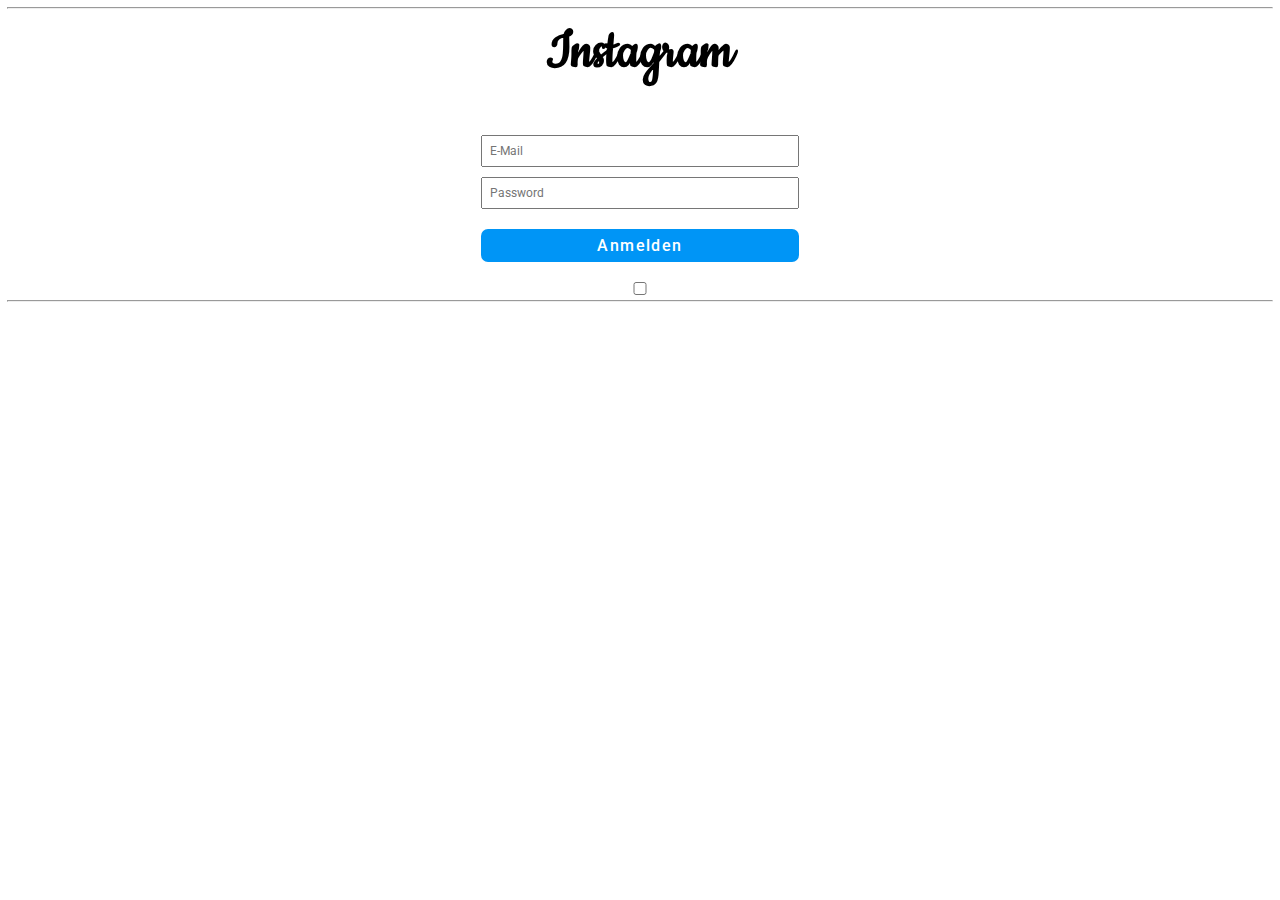
==== signIN/signIN.html @ 87454b7f "add signIN and signUP docs" ====
<!DOCTYPE html>
<html lang="en">
<head>
    <meta charset="UTF-8">
    <meta name="viewport" content="width=device-width, initial-scale=1.0">
    
    <link rel="stylesheet" href="../root.css"> 
    <link rel="stylesheet" href="/signIN/signIN.css">
    <link rel="stylesheet" href="../header.css"> 

    <title>Document</title>
    <link rel="preconnect" href="https://fonts.googleapis.com">
    <link rel="preconnect" href="https://fonts.gstatic.com" crossorigin>
    <link href="https://fonts.googleapis.com/css2?family=Cookie&family=Roboto:wght@400;500&display=swap" rel="stylesheet"></

</head>
<body>
    <hr>
    <div class="container">
        <div>
            <a href="https://www.instagram.com/">
                <button class="home-button">Instagram</button>
            </a>
        </div>
        <form  method="post">
            <label for="name"></label>
            <input class="inputboxes mailBox" type="text" id="name" name="hallo" placeholder="E-Mail" required>

            <label for="email"></label>
            <input class="inputboxes" type="email" id="email" name="email" placeholder="Password" required>

            <input class="signInButtonContact" onclick="onSubmit()" type="submit" value="Anmelden">
            <input type="checkbox">
        </form>
    </div>
    <hr>

    <script>
        function onSubmit() {
            const inputName=document.getElementById("name")
            const nameValue=inputName.value
            alert("Thank you " + inputName.value + " your request has been send")

            // const inputName=document.getElementById("name")
            // const nameValue=inputName.value

            // const inputName=document.getElementById("name")
            // const nameValue=inputName.value
            
            // const inputName=document.getElementById("name")
            // const nameValue=inputName.value

        }
    </script>

</body>
</html>



<!-- FRAGEN -->

<!-- welcher button bei Anmelden? submit, normal ... ? -->
---- root.css ----
:root {
    --blue: #0095F6;
    --white: rgb(255, 255, 255); 
}

* {
    margin: 0;
    padding: 0;
    font-family: Roboto;
    font-size: 14px;
}

body {
    margin: 0.5rem;
}


@media only screen and (max-width: 640px) {
    
    .post {
        width: 100%;
        max-width: 200px;
        border-radius: 15px;
    }

    .gridContainerPosts {
    display:grid;
    justify-content: center;
    grid-template-columns: minmax(100px, 1fr) minmax(100px, 1fr) minmax(100px, 1fr);
    }

    .profile-name {
        display: none;
    }

}


/* 
@media only screen and (max-width: 831px) {
    
} 
*/
---- signIN/signIN.css ----
form {
    display: flex;
    flex-direction: column;   
}

.inputboxes{
    padding: 0.5rem;
    width: 300px;
    font-size: 12px;
}

.mailBox {
    margin-top: 2.5rem;;
}

label {
    margin: 5px;
}

div {
    margin: 5px;
}

.signInButtonContact {
    
    padding: 0.5rem;
    border-radius:  0.5rem;
    border-style: none;
    background-color: var(--blue);
    color: var(--white);
    font-family: Roboto;
    font-weight: 500;
    font-size: 16px;
    letter-spacing: 0.1rem;
    margin-top: 20px;
    margin-bottom: 20px;
}

.container {
    display: flex;
    flex-direction: column;
    align-items: center;
}
---- header.css ----
header {
    display: flex;
    justify-content: space-between;
    align-items: center;
    margin: 15px;
}

.header-buttons-right {
    width: 200px;
    display: flex;
    justify-content: space-around; 
    }

    .home-button {
        font-size: 60px;
        font-weight: bold;
        font-family: Cookie;
        background-color: var(--white);
        border-style: none;
        text-decoration: none;
        display: flex;
        flex: 1;
    }

    .login, .signup {
        font-size: 14px;
        font-family: -apple-system,system-ui,BlinkMacSystemFont,"Segoe UI",Roboto;
        font-weight: 500;
    }

    .login {
        color: var(--white);
        background-color: var(--blue);
        border-style: none;
        border-radius: 7px;
        padding: 5px 12px;
    }

    .signup {
        color: var(--blue);
        background-color: var(--white);
        border-style: none;
        margin-left: 10px;
    }

.home-button:hover, .login:hover, .signup:hover {
    cursor: pointer;
}

a {
    text-decoration: none;
}
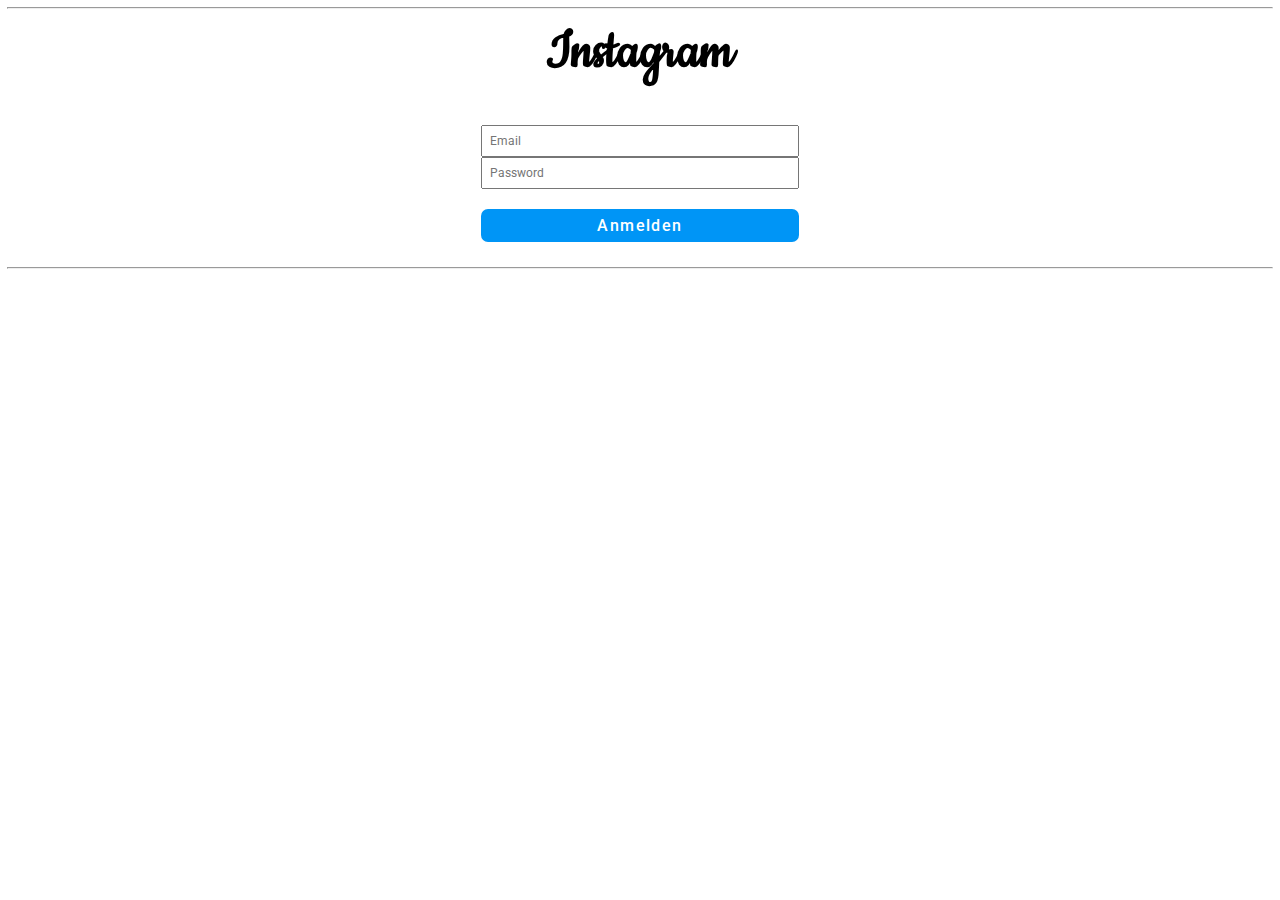
==== commit dab2da9a: "add comments" ====
--- a/signIN/signIN.html
+++ b/signIN/signIN.html
@@ -5,54 +5,58 @@
     <meta name="viewport" content="width=device-width, initial-scale=1.0">
     
     <link rel="stylesheet" href="../root.css"> 
-    <link rel="stylesheet" href="/signIN/signIN.css">
+    <link rel="stylesheet" href="signIN.css">
     <link rel="stylesheet" href="../header.css"> 
+
 
     <title>Document</title>
     <link rel="preconnect" href="https://fonts.googleapis.com">
     <link rel="preconnect" href="https://fonts.gstatic.com" crossorigin>
-    <link href="https://fonts.googleapis.com/css2?family=Cookie&family=Roboto:wght@400;500&display=swap" rel="stylesheet"></
+    <link href="https://fonts.googleapis.com/css2?family=Cookie&family=Roboto:wght@400;500&display=swap" rel="stylesheet">
 
 </head>
 <body>
     <hr>
     <div class="container">
         <div>
-            <a href="https://www.instagram.com/">
+            <a href="../index.html">
                 <button class="home-button">Instagram</button>
             </a>
         </div>
-        <form  method="post">
-            <label for="name"></label>
-            <input class="inputboxes mailBox" type="text" id="name" name="hallo" placeholder="E-Mail" required>
-
-            <label for="email"></label>
-            <input class="inputboxes" type="email" id="email" name="email" placeholder="Password" required>
-
-            <input class="signInButtonContact" onclick="onSubmit()" type="submit" value="Anmelden">
-            <input type="checkbox">
+        <form id="form">
+            <input  type="email" id="email" class="inputboxes mailBox" placeholder="Email" required>        
+            <input type="password" id="password" class="inputboxes" placeholder="Password" required>
+            <input type="submit" value="Anmelden" class="signInButtonContact">
         </form>
     </div>
     <hr>
 
+    <div id ="login"></div>
+
+<!-- JAVASCRIPT -->
     <script>
-        function onSubmit() {
-            const inputName=document.getElementById("name")
-            const nameValue=inputName.value
-            alert("Thank you " + inputName.value + " your request has been send")
+        var form = document.getElementById('form')
 
-            // const inputName=document.getElementById("name")
-            // const nameValue=inputName.value
+        form.addEventListener('submit',function(event){
+            event.preventDefault() //prevents the form from autosubscribing
 
-            // const inputName=document.getElementById("name")
-            // const nameValue=inputName.value
-            
-            // const inputName=document.getElementById("name")
-            // const nameValue=inputName.value
+            var email = document.getElementById('email').value
+            console.log(email)
+            var password = document.getElementById('password').value
+            console.log(password)
+            const Data = { name, password};
 
-        }
+            // write the jason-object
+            var DataSignIn = {
+                Email: email,
+                Password: password,
+            };
+
+             // display the datas from the form
+            document.getElementById('login').innerText = JSON.stringify(DataSignIn);
+
+        });
     </script>
-
 </body>
 </html>
 
@@ -60,4 +64,6 @@
 
 <!-- FRAGEN -->
 
-<!-- welcher button bei Anmelden? submit, normal ... ? -->+<!-- welcher button bei Anmelden? submit, normal ... ? -->
+
+
